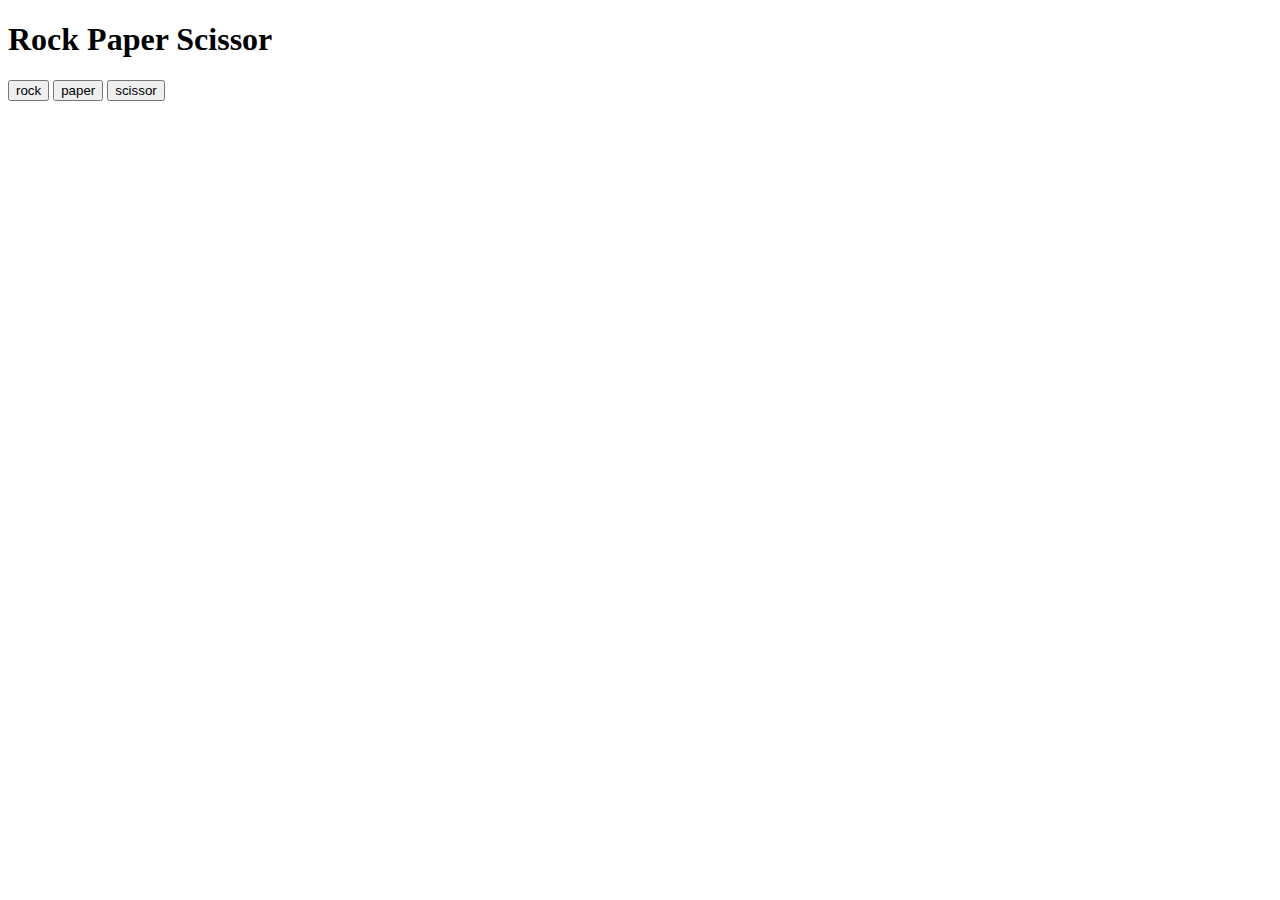
==== Rock_Paper_Scissor/index.html @ 2064ceb7 "implement button choice" ====
<!DOCTYPE html>
<html lang="en">
<head>
    <meta charset="UTF-8">
    <meta name="viewport" content="width=device-width, initial-scale=1.0">
    <title>Document</title>
    <script src="script.js" defer></script>
</head>
<body>
    <h1>Rock Paper Scissor</h1>
    <div id="container">
        <button id="rock">rock</button>
        <button id="paper">paper</button>
        <button id="scissor">scissor</button>
    </div>
</body>
</html>
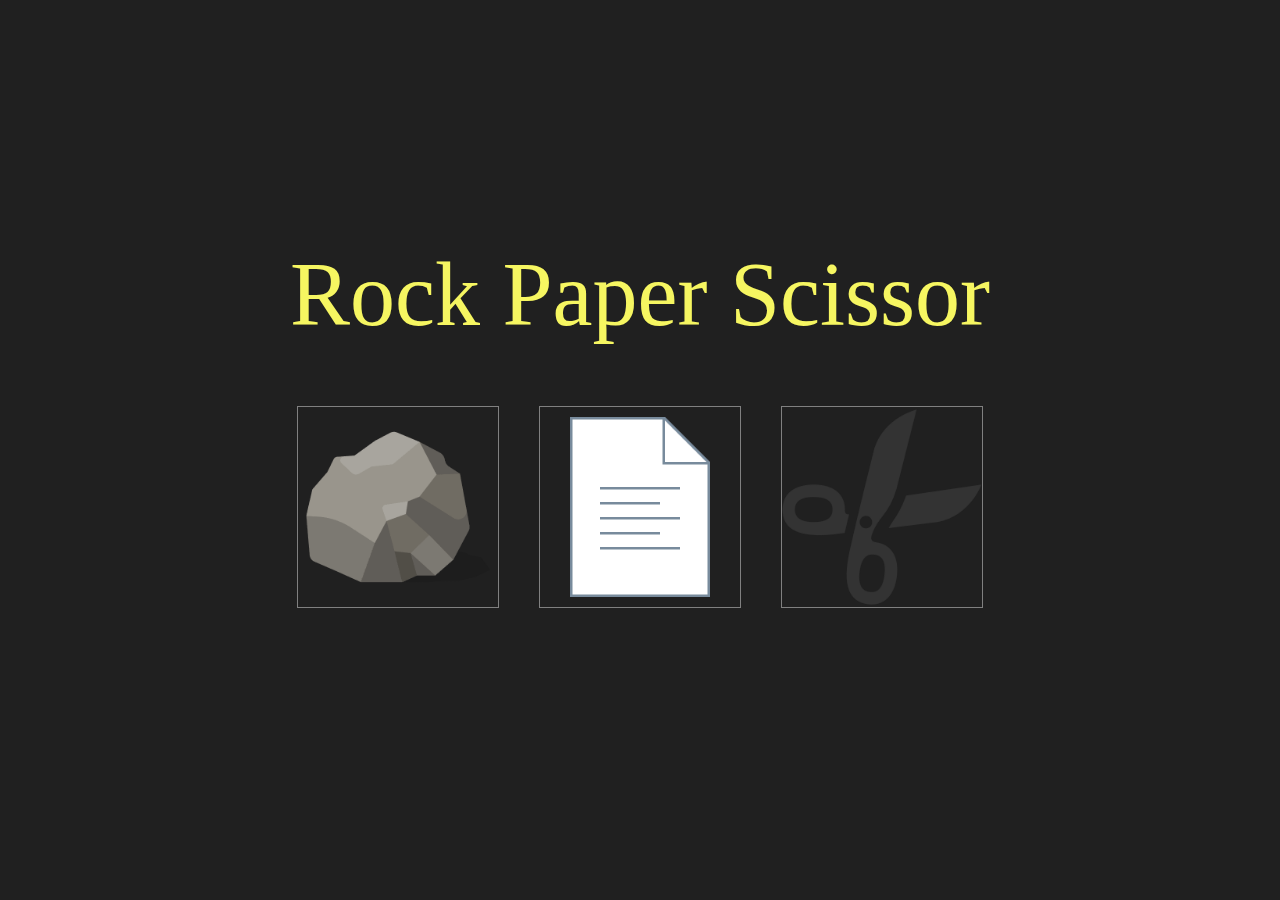
==== commit 0a457130: "finish final ui design" ====
--- a/Rock_Paper_Scissor/index.html
+++ b/Rock_Paper_Scissor/index.html
@@ -4,14 +4,45 @@
     <meta charset="UTF-8">
     <meta name="viewport" content="width=device-width, initial-scale=1.0">
     <title>Document</title>
+    <link rel="stylesheet" href="style.css">
     <script src="script.js" defer></script>
 </head>
 <body>
-    <h1>Rock Paper Scissor</h1>
+    <div class="header">
+    <div class="rps">Rock Paper Scissor</div>
+    </div>
+    <div class="main">
+    <div class="main-container">
     <div id="container">
-        <button id="rock">rock</button>
-        <button id="paper">paper</button>
-        <button id="scissor">scissor</button>
+        <div id="rock" class="button">
+            <img id="1" class="rock" src="images/rock.png" alt="rock">
+        </div>
+        <div id="paper" class="button">
+            <img id="2" class="paper" src="images/paper.png" alt="rock">
+        </div>
+        <div id="scissor" class="button">
+            <img id="3" class="scissor" src="images/scissor.png" alt="rock">
+        </div>
     </div>
+    <div class="feeds">
+    <div id="choice">
+        <p id="pc"></p>
+        <p id="cc"></p>
+    </div>
+    <div id="score-feed">
+        <p id="ps"></p>
+        <p id="cs"></p>
+    </div>
+    </div>
+    <div id="rslt"> <p id="rnd-rslt"></p></div>
+    <div id="winner">
+        <p id="pw"></p>
+        <p id="cw"></p>
+    </div>
+</div>
+    <div id="rldBtn"></div>
+</div>
+
+
 </body>
 </html>--- a/Rock_Paper_Scissor/style.css
+++ b/Rock_Paper_Scissor/style.css
@@ -0,0 +1,82 @@
+* {
+    margin: 0px;
+    padding: 0px;
+}
+
+html, body {
+    height: 100%
+}
+
+body {
+    background-color: rgb(32, 32, 32);
+    font-size: 24px;
+    color: white;
+    display: flex;
+    flex-direction: column;
+    align-items: center;
+    justify-content: center;
+}
+
+
+
+.rps {
+    padding: 0px;
+    font-family: 'pixeboy';
+    color: rgb(246, 246, 97);
+    font-size: 90px;
+    font-weight: 500;
+    margin: 10px auto;
+}
+
+#container {
+    display: flex;
+    gap: 40px;
+    margin-top: 50px;
+    margin-bottom: 30px;
+}
+
+#container img {
+    display: flex;
+    justify-content: center;
+    align-items: center;
+    height: 200px;
+    width: 200px;
+    border: 1px solid grey;
+    margin: 0;
+}
+
+.button:hover {
+    transform: scale(1.05);
+}
+
+.button #rock {
+    height: 200px;
+    width: 200px;
+}
+
+.feeds {
+    display: flex;
+    margin-bottom: 30px;
+}
+
+.feeds #choice {
+    margin-right: auto;
+}
+
+.main-container {
+    margin: auto auto;
+    flex-grow: 0;
+}
+
+#winner {
+    text-align: center;
+}
+
+#rslt {
+    text-align: center;
+}
+
+#rldBtn {
+    text-align: center;
+    margin-top: 20px;
+}
